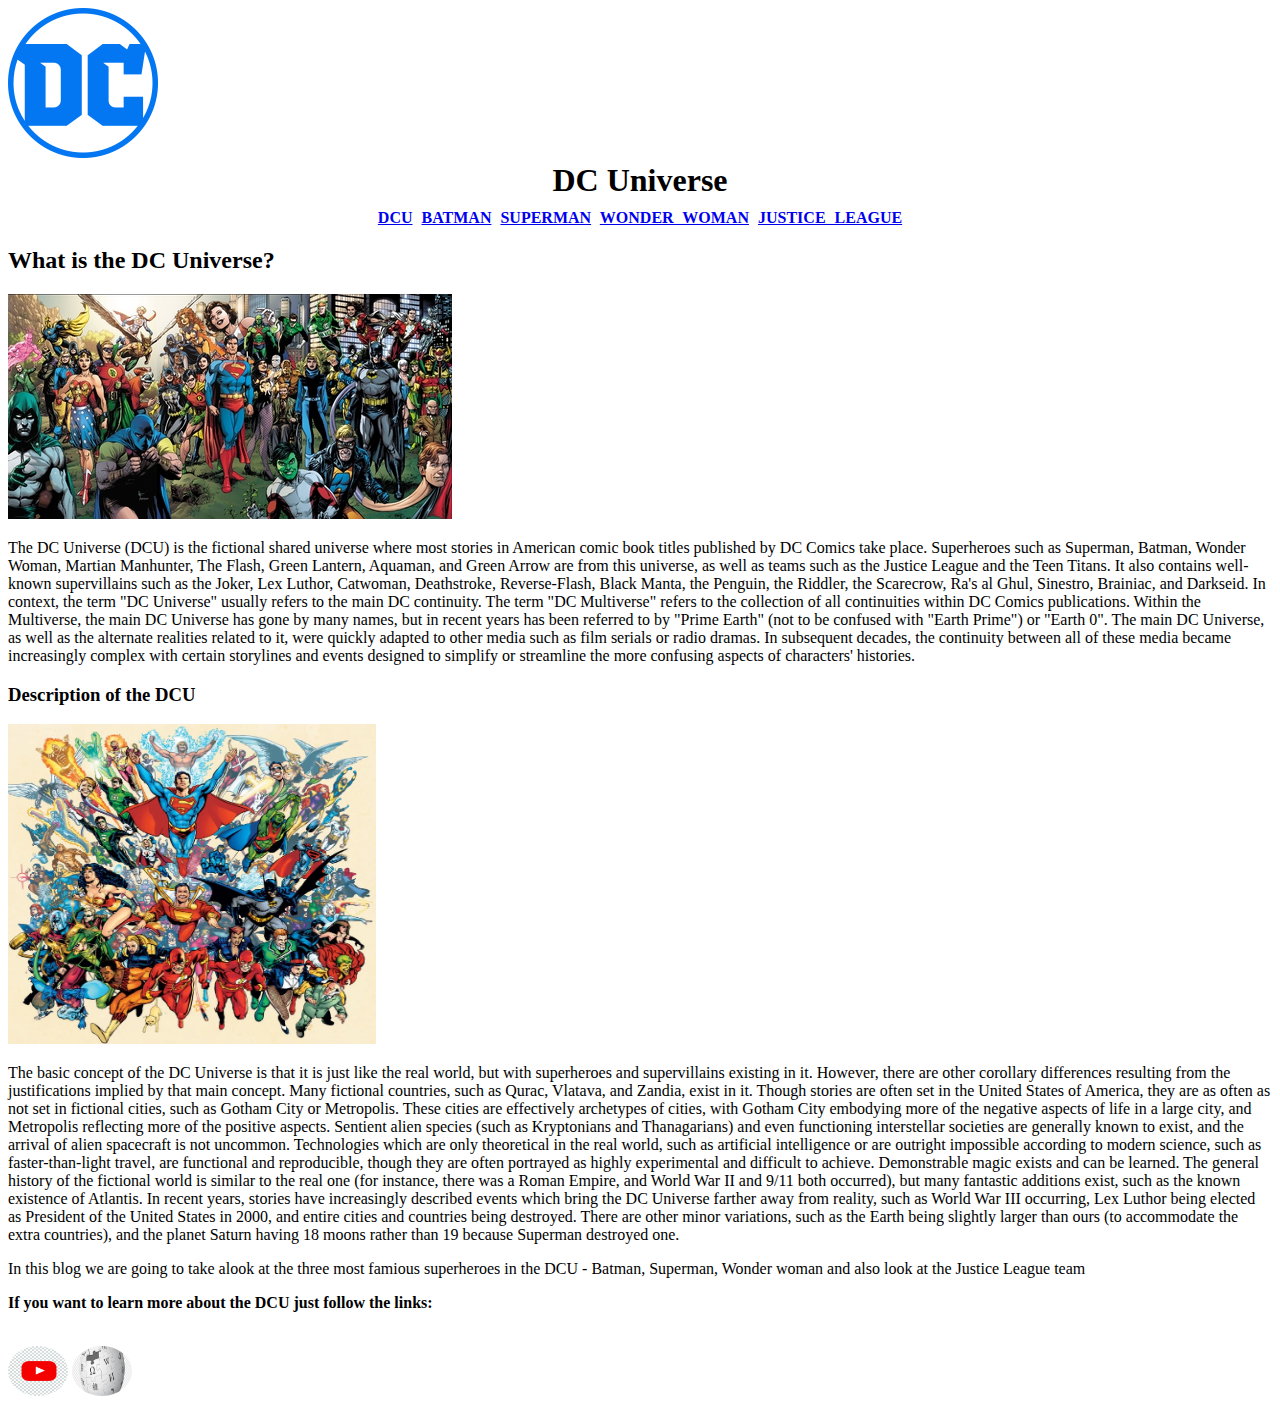
==== index.html @ 96f00a23 "first commit now" ====
<!DOCTYPE html>
<html lang="en">
<head>
 <meta charset="UTF-8">
<title>DC Universe</title>
<link rel='stylesheet' href="styles.css">
</head>
<body>
    <header>

<img  alt='the logo of DC' src="/dc-logo.png">
<h1>DC Universe</h1>
</header>
    <div class="topnav">
        <a class="dcu" href="#dcu">DCU</a>
        <a href="batman">Batman</a>
        <a href="#superman">Superman</a>
        <a href="#wonder-woman">Wonder Woman</a>
        <a href="#justice-league">Justice League</a>
        
      </div>

        <div class="what-is">
        <h2>What is the DC Universe?</h2>
        <img alt="Picture of the DC Universe heroes" src="/dc-universe-all.jpg">
        <p class="dc-exp">The DC Universe (DCU) is the fictional shared universe where most stories in American comic 
book titles published by DC Comics take place. Superheroes such as Superman, Batman, Wonder Woman, 
Martian Manhunter, The Flash, Green Lantern, Aquaman, and Green Arrow are from this universe, as well
 as teams such as the Justice League and the Teen Titans. It also contains well-known supervillains 
 such as the Joker, Lex Luthor, Catwoman, Deathstroke, Reverse-Flash, Black Manta, the Penguin, the 
 Riddler, the Scarecrow, Ra's al Ghul, Sinestro, Brainiac, and Darkseid. In context, the term 
 "DC Universe" usually refers to the main DC continuity. The term "DC Multiverse" 
 refers to the collection of all continuities within DC Comics publications. 
 Within the Multiverse, the main DC Universe has gone by many names, but in recent years has been 
 referred to by "Prime Earth" (not to be confused with "Earth Prime") or "Earth 0".
 The main DC Universe, as well as the alternate realities related to it, were quickly adapted to 
 other media such as film serials or radio dramas. In subsequent decades, the continuity between 
 all of these media became increasingly complex with certain storylines and events designed to 
 simplify or streamline the more confusing aspects of characters' histories.</p></div>

 <div class="description"> 
    <h3>Description of the DCU</h3>
    <img id='dc-second' alt="Picture of the DC Universe heroes" src="/dc-universe-description.webp">
    <p>The basic concept of the DC Universe is that it is just like the real world, 
        but with superheroes and supervillains existing in it. However, 
        there are other corollary differences resulting from the justifications implied by that main 
        concept. Many fictional countries, such as Qurac, Vlatava, and Zandia, exist in it. 
        Though stories are often set in the United States of America, they are as often as not 
        set in fictional cities, such as Gotham City or Metropolis. These cities are effectively 
        archetypes of cities, with Gotham City embodying more of the negative aspects of life in a 
        large city, and Metropolis reflecting more of the positive aspects. Sentient alien species 
        (such as Kryptonians and Thanagarians) and even functioning interstellar societies 
        are generally known to exist, and the arrival of alien spacecraft is not uncommon. 
        Technologies which are only theoretical in the real world, such as artificial intelligence
         or are outright impossible according to modern science, such as faster-than-light travel,
          are functional and reproducible, though they are often portrayed as highly experimental 
          and difficult to achieve. Demonstrable magic exists and can be learned. 
          The general history of the fictional world is similar to the real one 
          (for instance, there was a Roman Empire, and World War II and 9/11 both occurred), 
          but many fantastic additions exist, such as the known existence of Atlantis. 
          In recent years, stories have increasingly described events which bring the DC Universe 
          farther away from reality, such as World War III occurring, Lex Luthor being elected as 
          President of the United States in 2000, and entire cities and countries being destroyed. 
          There are other minor variations, such as the Earth being slightly larger than ours 
          (to accommodate the extra countries), and the planet Saturn having 18 moons rather than 
          19 because Superman destroyed one.</p>

 </div>
<div>
    <p>In this blog we are going to take alook at the three most famious superheroes  in the DCU -
         Batman, Superman, Wonder woman
        and also look at the Justice League team
    </p>
</div>
 <footer>
    <p><strong>If you want to learn more about the DCU just follow the links:</strong></p>
    <br>
    <img class='logo' id='youtube' alt="Youtube logo" src="/youtube-logo.jpg"> <img id='youtube' class="logo" alt="Wikipedia logo" src="/wikipedia-logo.png">
    
 </footer>
</body>
</html>
---- styles.css ----
body {
    background-color:white;
}

h1 {
    width: 500px;
    margin: 0 auto;
    text-align: center;
    color: black;
    margin-bottom: 10px;
}

.topnav {
  
    border-radius: 10px;
    font-weight: bold;
    text-align: center;
    margin: 0 auto;
    text-transform: uppercase;
    word-spacing: 5px;
    
}

p {
    text-justify: right;
}

#dc-second {
    height: 20rem;
    width: 23rem;
}

.logo {
    height: 50px;
    width: 60px;
    overflow: hidden;
    border-radius: 100%;
}
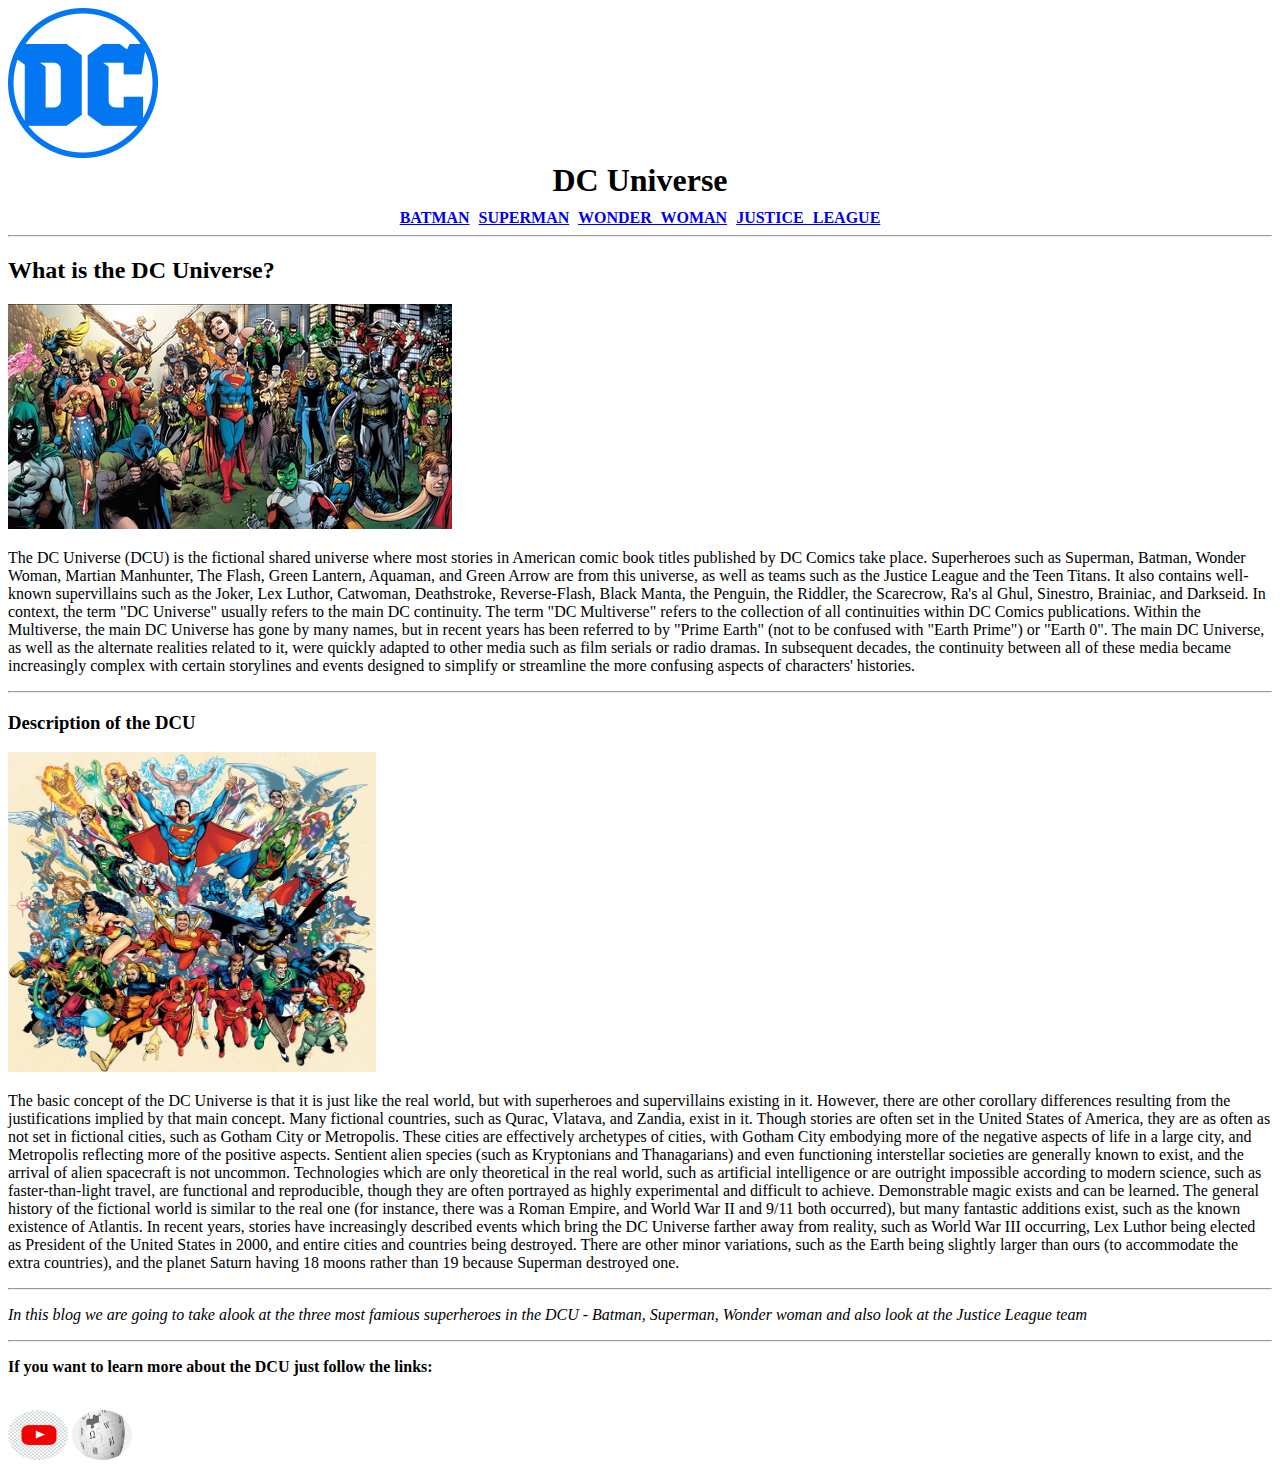
==== commit 85f08ab5: "added" ====
--- a/index.html
+++ b/index.html
@@ -2,27 +2,27 @@
 <html lang="en">
 <head>
  <meta charset="UTF-8">
+<meta  name="viewport" content="width=device-width, initial-scale=1">
 <title>DC Universe</title>
 <link rel='stylesheet' href="styles.css">
 </head>
 <body>
     <header>
 
-<img  alt='the logo of DC' src="/dc-logo.png">
+<img  class='img' alt='the logo of DC' src="/dc-logo.png">
 <h1>DC Universe</h1>
 </header>
     <div class="topnav">
-        <a class="dcu" href="#dcu">DCU</a>
-        <a href="batman">Batman</a>
-        <a href="#superman">Superman</a>
-        <a href="#wonder-woman">Wonder Woman</a>
-        <a href="#justice-league">Justice League</a>
+        <a class='link' href="batman/batman.html">Batman</a>
+        <a class='link' href="superman/superman.html">Superman</a>
+        <a class='link' href="wonder-woman/wonder-woman.html">Wonder Woman</a>
+        <a class='link' href="justice-league/justice-league.html">Justice League</a>
         
       </div>
-
+<hr>
         <div class="what-is">
         <h2>What is the DC Universe?</h2>
-        <img alt="Picture of the DC Universe heroes" src="/dc-universe-all.jpg">
+        <img class='img' alt="Picture of the DC Universe heroes" src="/dc-universe-all.jpg">
         <p class="dc-exp">The DC Universe (DCU) is the fictional shared universe where most stories in American comic 
 book titles published by DC Comics take place. Superheroes such as Superman, Batman, Wonder Woman, 
 Martian Manhunter, The Flash, Green Lantern, Aquaman, and Green Arrow are from this universe, as well
@@ -37,10 +37,10 @@
  other media such as film serials or radio dramas. In subsequent decades, the continuity between 
  all of these media became increasingly complex with certain storylines and events designed to 
  simplify or streamline the more confusing aspects of characters' histories.</p></div>
-
+<hr>
  <div class="description"> 
     <h3>Description of the DCU</h3>
-    <img id='dc-second' alt="Picture of the DC Universe heroes" src="/dc-universe-description.webp">
+    <img class='img' id='dc-second' alt="Picture of the DC Universe heroes" src="/dc-universe-description.webp">
     <p>The basic concept of the DC Universe is that it is just like the real world, 
         but with superheroes and supervillains existing in it. However, 
         there are other corollary differences resulting from the justifications implied by that main 
@@ -66,16 +66,19 @@
           19 because Superman destroyed one.</p>
 
  </div>
+ <hr>
 <div>
-    <p>In this blog we are going to take alook at the three most famious superheroes  in the DCU -
+    <p><em>In this blog we are going to take alook at the three most famious superheroes  in the DCU -
          Batman, Superman, Wonder woman
-        and also look at the Justice League team
+        and also look at the Justice League team</em>
     </p>
 </div>
+<hr>
  <footer>
     <p><strong>If you want to learn more about the DCU just follow the links:</strong></p>
     <br>
-    <img class='logo' id='youtube' alt="Youtube logo" src="/youtube-logo.jpg"> <img id='youtube' class="logo" alt="Wikipedia logo" src="/wikipedia-logo.png">
+    <a href='https://www.youtube.com/results?search_query=The+DC+Universe' target="_blank"><img class='logo' id='youtube' alt="Youtube logo" src="/youtube-logo.jpg"></a>
+    <a href='https://en.wikipedia.org/wiki/DC_Universe' target="_blank"><img id='youtube' class="logo" alt="Wikipedia logo" src="/wikipedia-logo.png"></a>
     
  </footer>
 </body>
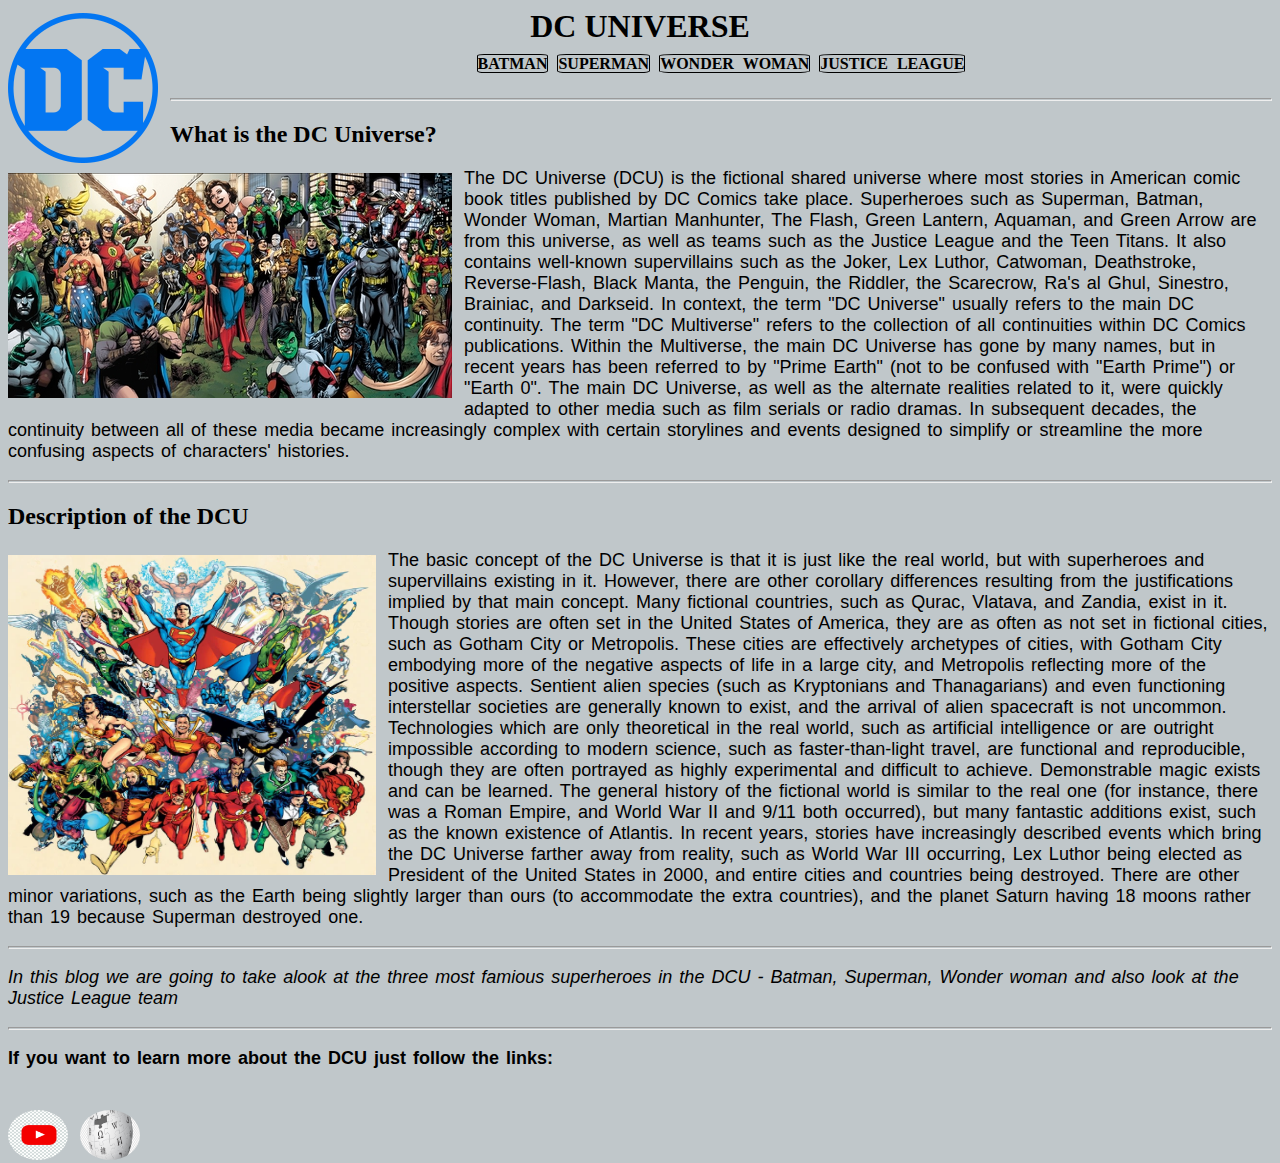
==== commit 8c05bf7a: "changed h2,3,4 to h2 only" ====
--- a/index.html
+++ b/index.html
@@ -3,14 +3,14 @@
 <head>
  <meta charset="UTF-8">
 <meta  name="viewport" content="width=device-width, initial-scale=1">
-<title>DC Universe</title>
+<title>DC UNIVERSE</title>
 <link rel='stylesheet' href="styles.css">
 </head>
 <body>
     <header>
 
 <img  class='img' alt='the logo of DC' src="/dc-logo.png">
-<h1>DC Universe</h1>
+<h1>DC UNIVERSE</h1>
 </header>
     <div class="topnav">
         <a class='link' href="batman/batman.html">Batman</a>
@@ -39,7 +39,7 @@
  simplify or streamline the more confusing aspects of characters' histories.</p></div>
 <hr>
  <div class="description"> 
-    <h3>Description of the DCU</h3>
+    <h2>Description of the DCU</h2>
     <img class='img' id='dc-second' alt="Picture of the DC Universe heroes" src="/dc-universe-description.webp">
     <p>The basic concept of the DC Universe is that it is just like the real world, 
         but with superheroes and supervillains existing in it. However, 
--- a/styles.css
+++ b/styles.css
@@ -1,28 +1,31 @@
 body {
-    background-color:white;
+    background-color:rgb(192, 199, 202);
 }
 
 h1 {
     width: 500px;
     margin: 0 auto;
     text-align: center;
-    color: black;
+    color: rgb(0, 0, 0);
     margin-bottom: 10px;
 }
 
 .topnav {
-  
     border-radius: 10px;
     font-weight: bold;
     text-align: center;
     margin: 0 auto;
     text-transform: uppercase;
     word-spacing: 5px;
+    margin-bottom: 25px;
     
 }
 
 p {
     text-justify: right;
+    font-family: 'Open Sans', sans-serif;
+    word-spacing: 2px;
+    font-size: large;
 }
 
 #dc-second {
@@ -36,3 +39,21 @@
     overflow: hidden;
     border-radius: 100%;
 }
+img {
+   float: left;
+   margin-top: 5px;
+   margin-right: 12px;
+   margin-bottom: 3px;
+
+}
+.link {
+    color:black;
+    text-decoration: none;
+    text-align: center;
+    border: 1px solid black;
+    border-radius: 10%;
+}
+hr {
+    height: 1px;
+    
+}